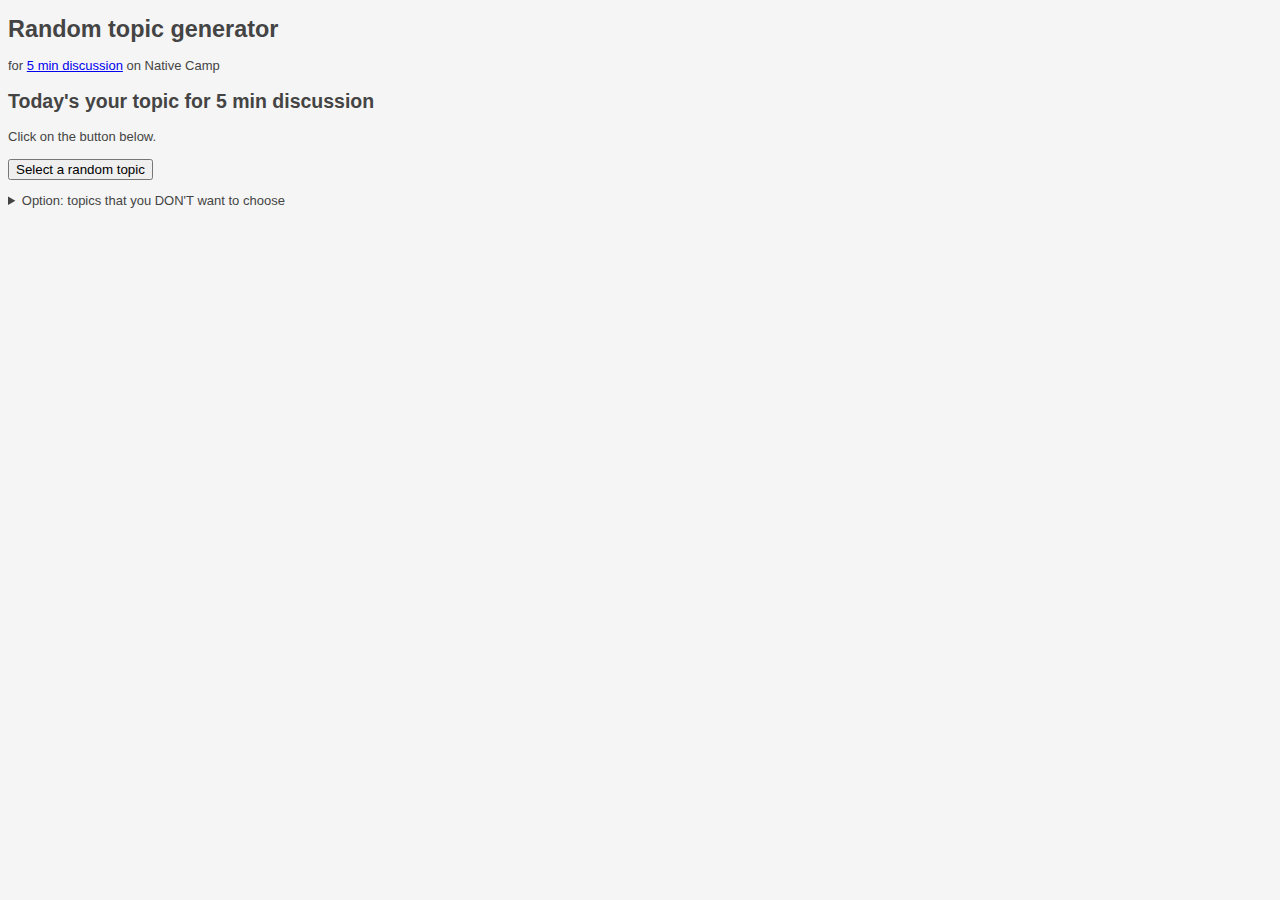
==== index.html @ 19d90bfc "move index.html to root" ====
<!doctype html>
<html>
  <head>
    <meta charset="utf-8" />
    <meta name="viewport" content="width=device-width, user-scalable=no" />
    <meta name="apple-mobile-web-app-capable" content="yes" />
    <title>Random topic generator</title>
    <link rel="stylesheet" href="css/style.css">
    <link rel="icon" href="img/favicon.io">
  </head>
  <body>
    <h1>Random topic generator</h1>
    <p>for <a href="https://nativecamp.net/textbook/page-detail/2/968" target="_blank">5 min discussion</a> on Native Camp</p>
    <h2>Today's your topic for 5 min discussion</h2>
    <p>
      <div id="topic">Click on the button below.</div>
      <div><img id="topic_image"></div>
      <input id="button" type="button" value="Select a random topic" onclick="display()">
    </p>
    <p>
      <details>
        <summary>Option: topics that you DON'T want to choose</summary>
        <div>
          Checked ones are not chosen.
          <div id="avoidance"></div>
        </div>
      </details>
    </p>
    <script src="js/script.js"></script>
  </body>
</html>
---- css/style.css ----
*, *:before, *:after {
    box-sizing: border-box; 
  }
  html {
    font-size: 13px;
  }
  body {
    font-family: Avenir, "Open Sans", "Helvetica Neue", Helvetica, Arial, Verdana, Roboto, "游ゴシック", "Yu Gothic", "游ゴシック体", "YuGothic", "ヒラギノ角ゴ Pro W3", "Hiragino Kaku Gothic Pro", "Meiryo UI", "メイリオ", Meiryo, "ＭＳ Ｐゴシック", "MS PGothic", sans-serif;
    color: #444;
    background-color: hsl(0, 0%, 96%);
  }
  h1 {
    font-size: 1.8rem;
  }
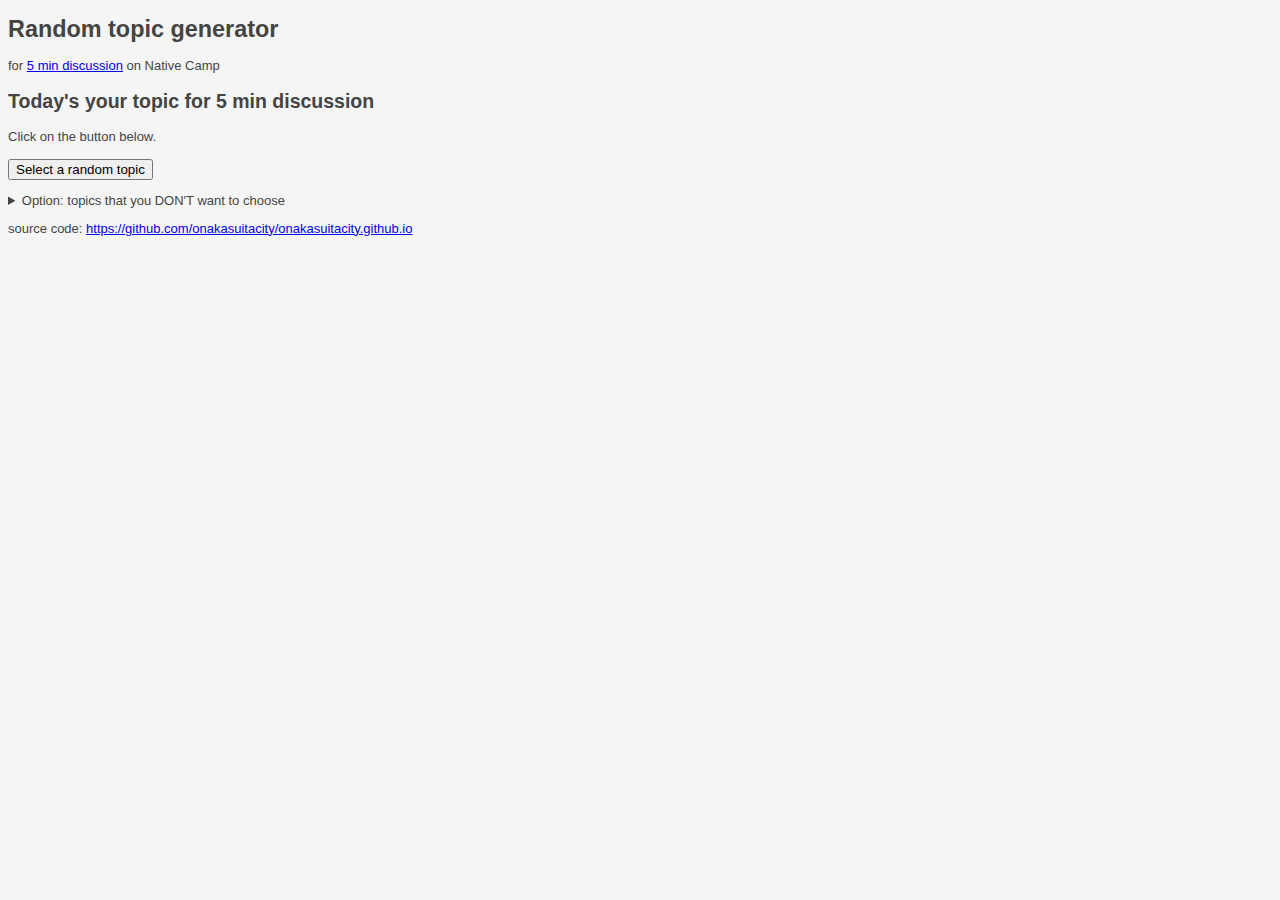
==== commit 03b88c4d: "implement async process" ====
--- a/index.html
+++ b/index.html
@@ -26,6 +26,9 @@
         </div>
       </details>
     </p>
+    <p>
+      source code: <a href="https://github.com/onakasuitacity/onakasuitacity.github.io" target="_blank">https://github.com/onakasuitacity/onakasuitacity.github.io</a>
+    </p>
     <script src="js/script.js"></script>
   </body>
 </html>